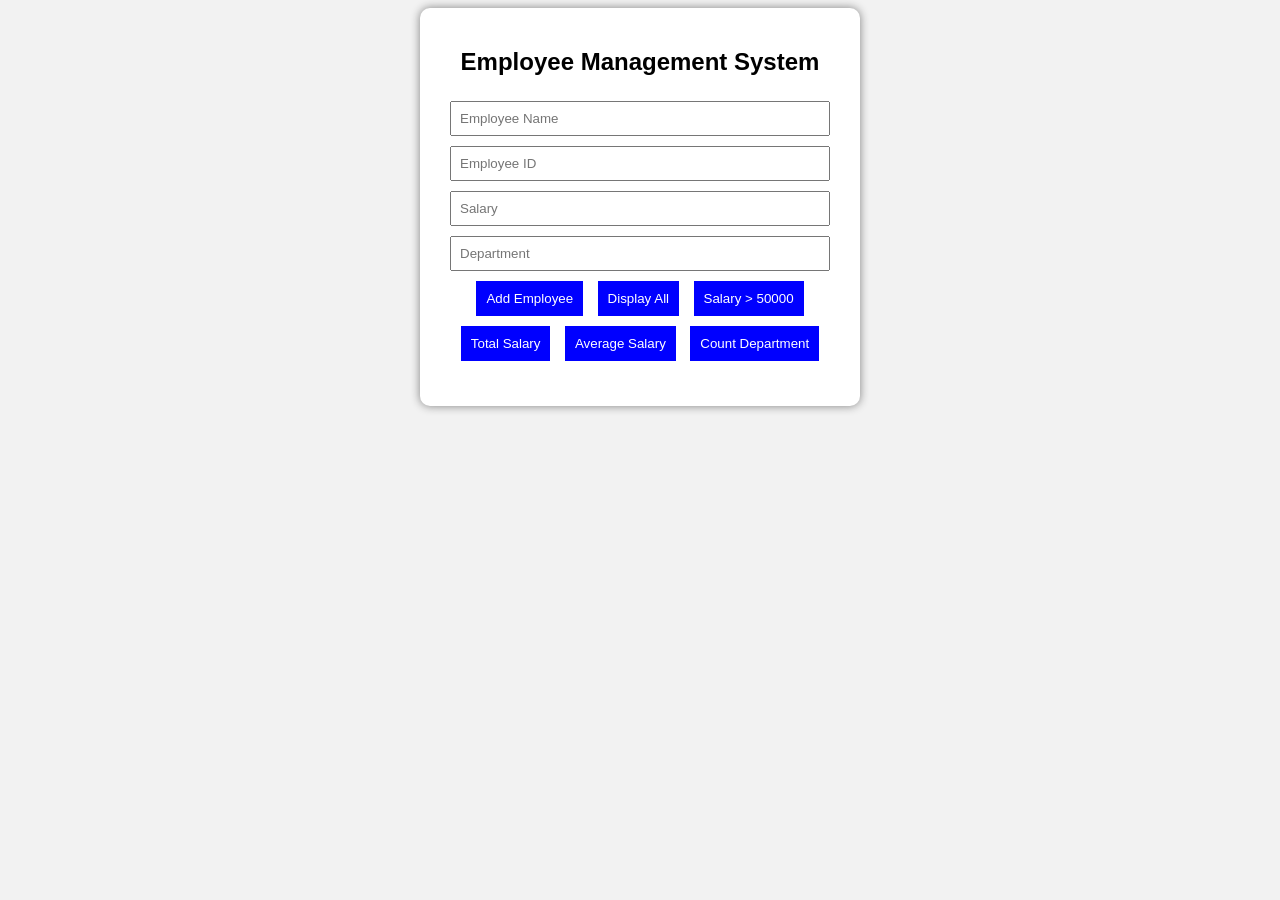
==== Experiments/Exp_5/index.html @ 25ae8799 "Exp_5" ====
<!DOCTYPE html>
<html>
<head>
<title>Employee Management</title>
<style>
body{
font-family: Arial;
background:#f2f2f2;
text-align:center;
}
.container{
width:400px;
margin:auto;
background:white;
padding:20px;
border-radius:10px;
box-shadow:0px 0px 10px gray;
}
input{
width:90%;
padding:8px;
margin:5px;
}
button{
padding:10px;
margin:5px;
background:blue;
color:white;
border:none;
cursor:pointer;
}
#result{
margin-top:20px;
text-align:left;
}
</style>
</head>
<body>
<div class="container">
<h2>Employee Management System</h2>
<input type="text" id="name" placeholder="Employee Name">
<input type="text" id="id" placeholder="Employee ID">
<input type="number" id="salary" placeholder="Salary">
<input type="text" id="dept" placeholder="Department">
<br>
<button onclick="addEmployee()">Add Employee</button>
<button onclick="displayEmployees()">Display All</button>
<button onclick="filterSalary()">Salary > 50000</button>
<button onclick="totalSalary()">Total Salary</button>
<button onclick="averageSalary()">Average Salary</button>
<button onclick="countDepartment()">Count Department</button>
<div id="result"></div>
</div>
<script>
let employees = [];
function addEmployee(){
let name=document.getElementById("name").value;
let id=document.getElementById("id").value;
let salary=parseInt(document.getElementById("salary").value);
let dept=document.getElementById("dept").value;
let emp={
name:name,
id:id,
salary:salary,
department:dept
};
employees.push(emp);
alert("Employee Added");
}
function displayEmployees(){
let output="";
for(let emp of employees){
output+=emp.name+" | "+emp.id+" | "+emp.salary+" | 
"+emp.department+"<br>";
}
document.getElementById("result").innerHTML=output;
}
function filterSalary(){
let filtered=employees.filter(e=>e.salary>50000);
let output="";
for(let emp of filtered){
output+=emp.name+" | "+emp.salary+"<br>";
}
document.getElementById("result").innerHTML=output;
}
function totalSalary(){
let total=0;
for(let emp of employees){
total+=emp.salary;
}
document.getElementById("result").innerHTML="Total Salary = "+total;
}
function averageSalary(){
let total=0;
for(let emp of employees){
total+=emp.salary;
}
let avg=total/employees.length;
document.getElementById("result").innerHTML="Average Salary = "+avg;
}
function countDepartment(){
let dept=prompt("Enter Department Name");
let count=0;
for(let emp of employees){
if(emp.department==dept){
count++;
}
}
document.getElementById("result").innerHTML="Employees in "+dept+" = 
"+count;
}
</script>
</body>
</html>
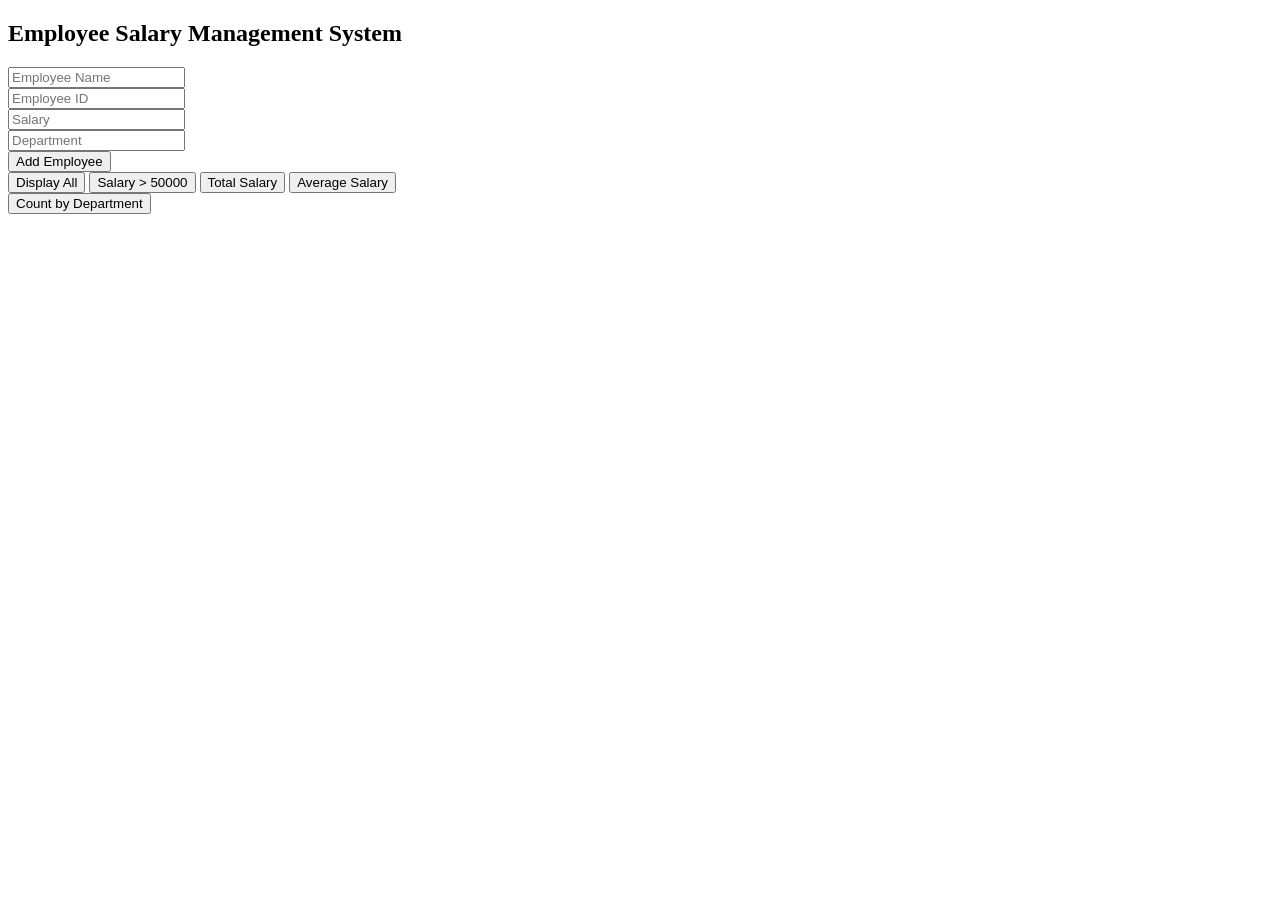
==== commit c79609d9: "Exp_05" ====
--- a/Experiments/Exp_5/index.html
+++ b/Experiments/Exp_5/index.html
@@ -1,114 +1,24 @@
-<!DOCTYPE html>
-<html>
-<head>
-<title>Employee Management</title>
-<style>
-body{
-font-family: Arial;
-background:#f2f2f2;
-text-align:center;
-}
-.container{
-width:400px;
-margin:auto;
-background:white;
-padding:20px;
-border-radius:10px;
-box-shadow:0px 0px 10px gray;
-}
-input{
-width:90%;
-padding:8px;
-margin:5px;
-}
-button{
-padding:10px;
-margin:5px;
-background:blue;
-color:white;
-border:none;
-cursor:pointer;
-}
-#result{
-margin-top:20px;
-text-align:left;
-}
-</style>
-</head>
-<body>
-<div class="container">
-<h2>Employee Management System</h2>
-<input type="text" id="name" placeholder="Employee Name">
-<input type="text" id="id" placeholder="Employee ID">
-<input type="number" id="salary" placeholder="Salary">
-<input type="text" id="dept" placeholder="Department">
-<br>
-<button onclick="addEmployee()">Add Employee</button>
-<button onclick="displayEmployees()">Display All</button>
-<button onclick="filterSalary()">Salary > 50000</button>
-<button onclick="totalSalary()">Total Salary</button>
-<button onclick="averageSalary()">Average Salary</button>
-<button onclick="countDepartment()">Count Department</button>
-<div id="result"></div>
-</div>
-<script>
-let employees = [];
-function addEmployee(){
-let name=document.getElementById("name").value;
-let id=document.getElementById("id").value;
-let salary=parseInt(document.getElementById("salary").value);
-let dept=document.getElementById("dept").value;
-let emp={
-name:name,
-id:id,
-salary:salary,
-department:dept
-};
-employees.push(emp);
-alert("Employee Added");
-}
-function displayEmployees(){
-let output="";
-for(let emp of employees){
-output+=emp.name+" | "+emp.id+" | "+emp.salary+" | 
-"+emp.department+"<br>";
-}
-document.getElementById("result").innerHTML=output;
-}
-function filterSalary(){
-let filtered=employees.filter(e=>e.salary>50000);
-let output="";
-for(let emp of filtered){
-output+=emp.name+" | "+emp.salary+"<br>";
-}
-document.getElementById("result").innerHTML=output;
-}
-function totalSalary(){
-let total=0;
-for(let emp of employees){
-total+=emp.salary;
-}
-document.getElementById("result").innerHTML="Total Salary = "+total;
-}
-function averageSalary(){
-let total=0;
-for(let emp of employees){
-total+=emp.salary;
-}
-let avg=total/employees.length;
-document.getElementById("result").innerHTML="Average Salary = "+avg;
-}
-function countDepartment(){
-let dept=prompt("Enter Department Name");
-let count=0;
-for(let emp of employees){
-if(emp.department==dept){
-count++;
-}
-}
-document.getElementById("result").innerHTML="Employees in "+dept+" = 
-"+count;
-}
-</script>
-</body>
-</html>+<!DOCTYPE html> 
+<html> 
+<head> 
+    <title>Employee Salary Management</title> 
+    <link rel="stylesheet" href="/src/index.css"> 
+</head> 
+<body> 
+<div class="container"> 
+    <h2>Employee Salary Management System</h2> 
+    <input type="text" id="name" placeholder="Employee Name"><br> 
+    <input type="text" id="empId" placeholder="Employee ID"><br> 
+    <input type="number" id="salary" placeholder="Salary"><br> 
+    <input type="text" id="dept" placeholder="Department"><br> 
+    <button onclick="addEmployee()">Add Employee</button><br> 
+    <button onclick="displayEmployees()">Display All</button> 
+    <button onclick="filterSalary()">Salary > 50000</button> 
+    <button onclick="totalSalary()">Total Salary</button> 
+    <button onclick="averageSalary()">Average Salary</button><br> 
+    <button onclick="countDepartment()">Count by Department</button> 
+    <div id="output"></div> 
+</div> 
+<script src="/src/main.jsx"></script> 
+</body> 
+</html> 
